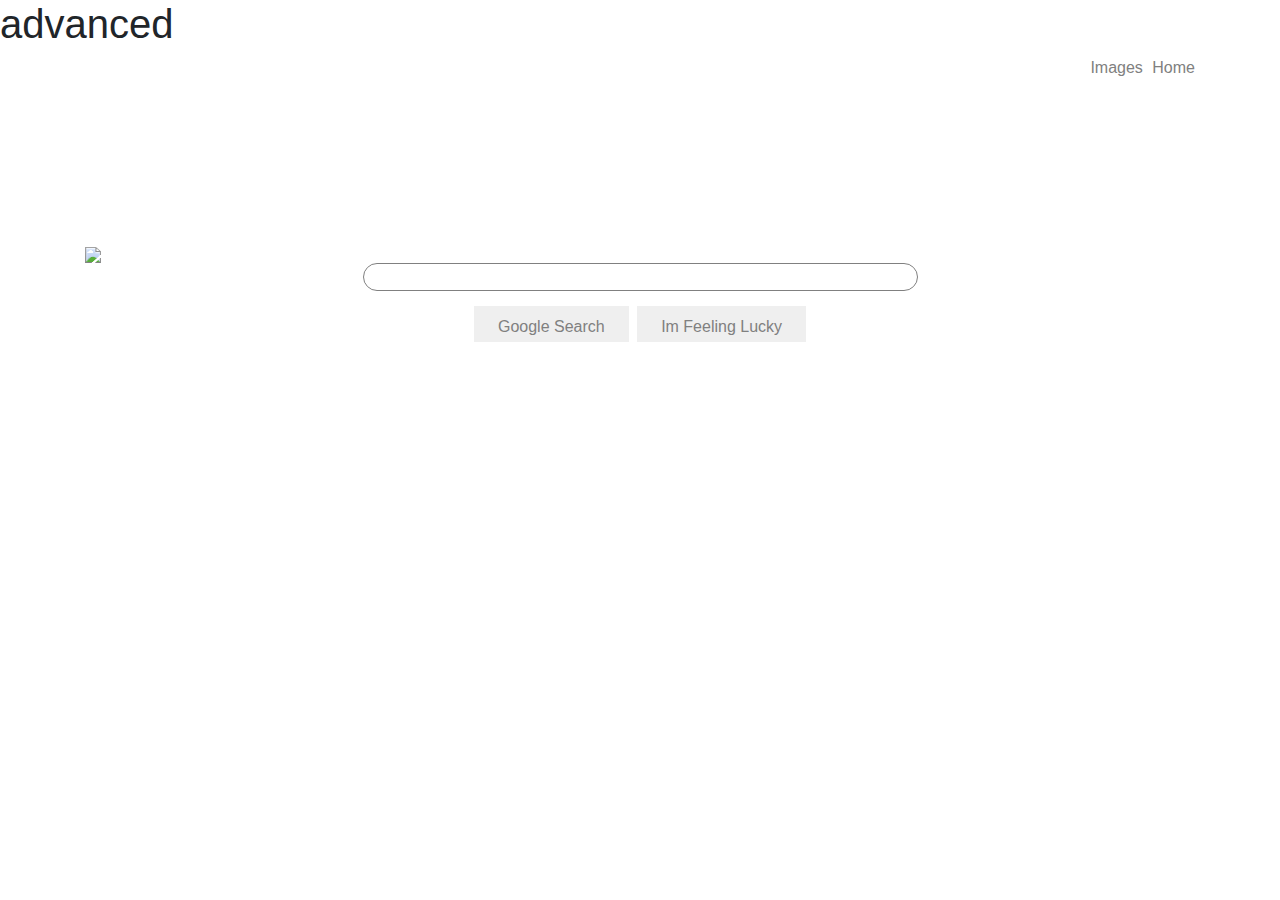
==== asearch.html @ 2aa5654a "Add files via upload" ====
<!DOCTYPE html>
<html lang="en">
    <head>
        <meta charset="utf-8">
        <title>Search</title>
        <link rel="stylesheet" href="style.css">
        <meta name="viewport" content="width=device-width, initial-scale=1">
        <link rel="stylesheet" href="https://maxcdn.bootstrapcdn.com/bootstrap/4.5.0/css/bootstrap.min.css">
  <script src="https://ajax.googleapis.com/ajax/libs/jquery/3.5.1/jquery.min.js"></script>
  <script src="https://cdnjs.cloudflare.com/ajax/libs/popper.js/1.16.0/umd/popper.min.js"></script>
  <script src="https://maxcdn.bootstrapcdn.com/bootstrap/4.5.0/js/bootstrap.min.js"></script>
    </head>
<body>
  <h1>advanced</h1>
<div class="container">

      <div class="header">
        <a href="isearch.html">Images</a>
        <a href="index.html">Home</a>
      </div>

    <div class="bodylogo">
<img style="width: 272;" src="https://google.com/logos/doodles/2020/wear-a-mask-save-lives-copy-6753651837108810-law.gif"
data-iml="1596647475572" data-atf="1" class="mx-auto d-block">
    </div>

    <div class="body">
          <form style="text-align: center;" action="https://google.com/search">
            <input id="searchbar" type="text" name="q"><br>
            <button id="submit" type="submit" value="Google Search"><p>Google Search</p></button>
            <button id="Lucky" type="submit" value="Im Feeling Lucky"><p>Im Feeling Lucky</p></button>
          </form>
    </div>

    <div class="footer">

    </div>
</div>
</body>
</html>
---- style.css ----
.header {
  text-align: right;
}
.header>a {
  padding-left: 5px;
  color: grey;
}

.bodylogo {
  margin-top: 15%

}
#submit {
  margin: 15px 2px 10px 2px;
  width: auto;
  height: 36px;
  border: none;
}
#Lucky {
  margin: 15px 2px 10px 2px;
  width: auto;
  height: 36px;
  border: none;

}
p {
  margin: 5px 8px 5px 8px;
    padding: 8px 10px 15px 10px;
    color: #808080;
}
#searchbar {
  width: 50%;
  border-radius: 25px 25px 25px 25px;
  border: 1px #808080 solid;
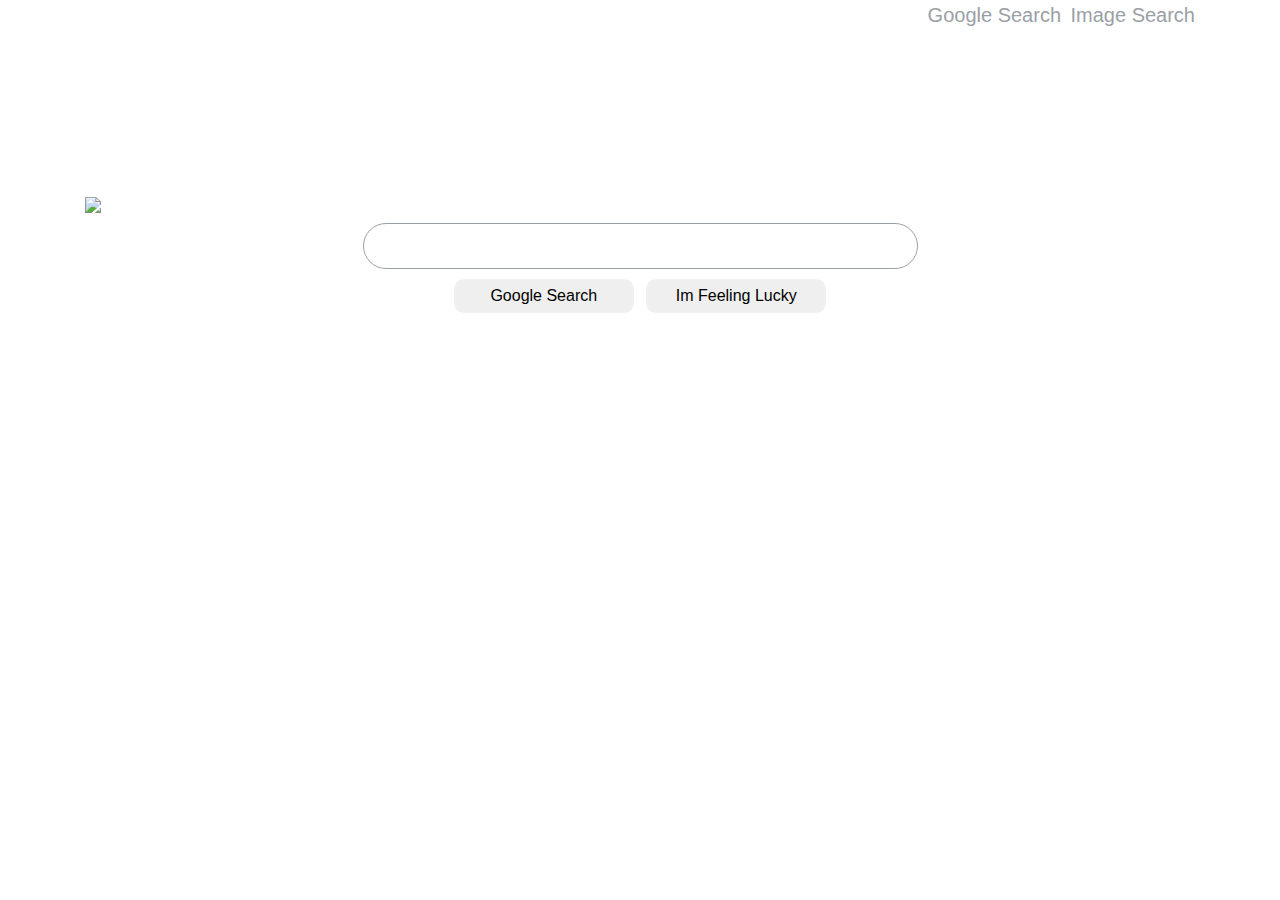
==== commit 655467b8: "v-1" ====
--- a/asearch.html
+++ b/asearch.html
@@ -11,12 +11,11 @@
   <script src="https://maxcdn.bootstrapcdn.com/bootstrap/4.5.0/js/bootstrap.min.js"></script>
     </head>
 <body>
-  <h1>advanced</h1>
 <div class="container">
 
-      <div class="header">
-        <a href="isearch.html">Images</a>
-        <a href="index.html">Home</a>
+      <div style="text-align: right;" class="header">
+        <a class="link" href="index.html">Google Search</a>
+        <a class="link" href="isearch.html">Image Search</a>
       </div>
 
     <div class="bodylogo">
@@ -26,9 +25,9 @@
 
     <div class="body">
           <form style="text-align: center;" action="https://google.com/search">
-            <input id="searchbar" type="text" name="q"><br>
-            <button id="submit" type="submit" value="Google Search"><p>Google Search</p></button>
-            <button id="Lucky" type="submit" value="Im Feeling Lucky"><p>Im Feeling Lucky</p></button>
+            <input id="searchBar" type="text" name="q" required><br>
+            <input type="submit" value="Google Search">
+            <input type="submit" value="Im Feeling Lucky">
           </form>
     </div>
 
--- a/style.css
+++ b/style.css
@@ -1,34 +1,48 @@
-.header {
+div>.link {
+  font-size: 20px;
   text-align: right;
+  padding-left: 5px;
+  color: #9aa0a6;
+  font-family: arial,sans-serif;
 }
-.header>a {
-  padding-left: 5px;
-  color: grey;
+div>.link:hover {
+  color: black;
+  font-size: 22px;
+  position: relative;
+
 }
 
 .bodylogo {
   margin-top: 15%
 
 }
-#submit {
-  margin: 15px 2px 10px 2px;
-  width: auto;
-  height: 36px;
-  border: none;
-}
-#Lucky {
-  margin: 15px 2px 10px 2px;
-  width: auto;
-  height: 36px;
-  border: none;
 
-}
 p {
   margin: 5px 8px 5px 8px;
     padding: 8px 10px 15px 10px;
-    color: #808080;
+    color: #9aa0a6;
 }
-#searchbar {
+#searchBar {
+
   width: 50%;
+  padding: 10px;
+  margin: 10px;
   border-radius: 25px 25px 25px 25px;
-  border: 1px #808080 solid;
+  border: #9aa0a6 solid 1px;
+  outline: none;
+}
+input[type=text]:hover {
+  outline: none;
+
+}
+input[type=submit] {
+  width: 180px;
+  border: none;
+  border-radius: 10px;
+  padding: 5px 10px 5px 10px;
+
+  margin: 0px 4px 0px 4px;
+}
+input[type=submit]:hover {
+  border: solid 1px #58718a;
+}
